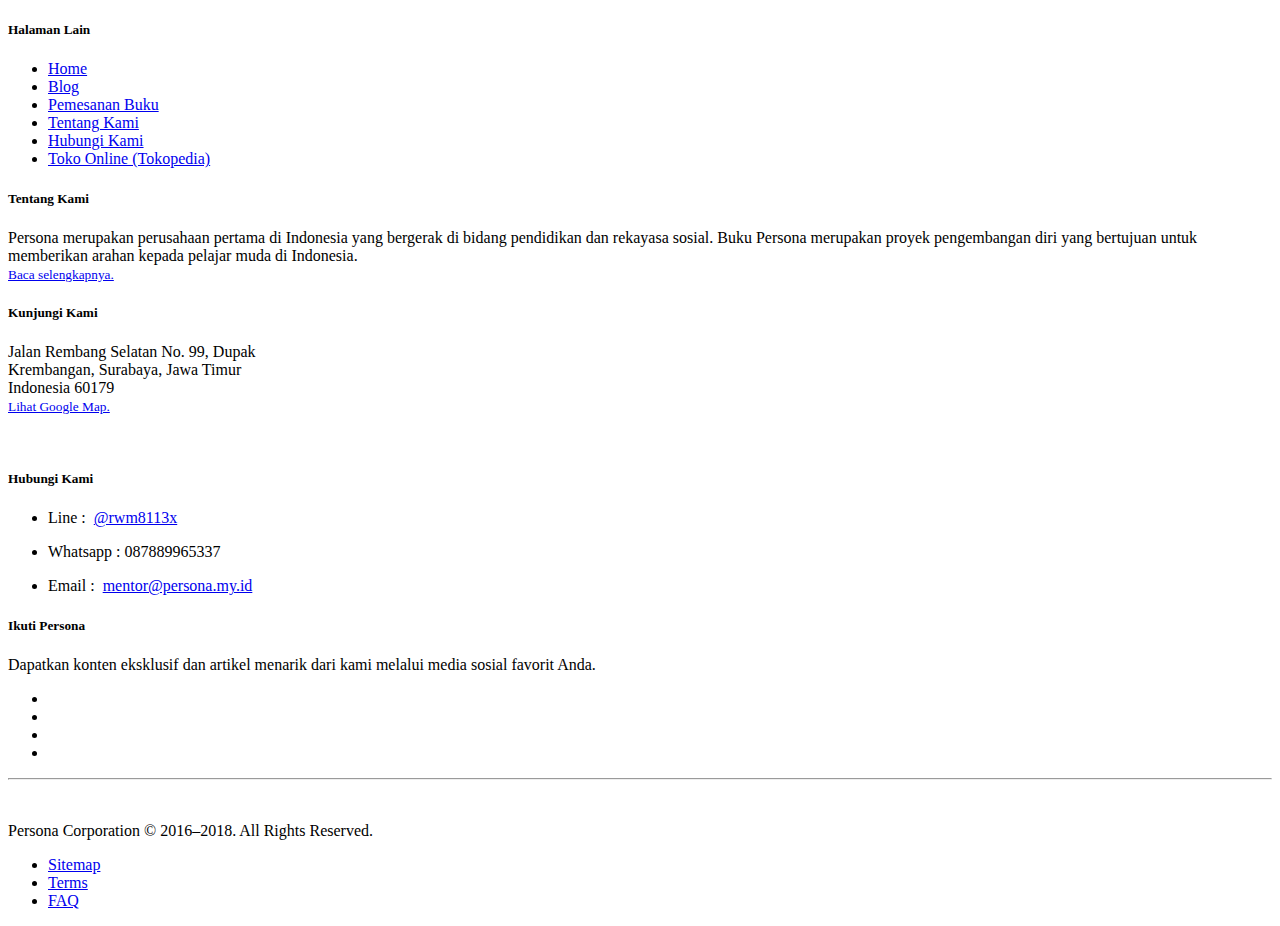
==== site/_footer.html @ 3f2b5815 "Initial commit" ====
<!DOCTYPE html>
<html lang="en">

<body id="footer">
    <!-- <section class="download">
        <div class="container">
            <div class="row">
                <div class="col-sm-offset-1 col-sm-4 col-md-offset-2 col-md-3">
                    <div class="book-container">
                        <img class="img-responsive center" src="../img/book-test-mockup-1.png" alt="Ebook gratis Persona Test" width="95%"> </div>
                </div>
                <div class="col-sm-6 col-md-5">
                    <div class="content">
                        <h2>Ebook Persona Test</h2>
                        <p>Sebuah buku tes untuk menemukan tipe kepribadian anda. Anda bisa mendapatkannya secara gratis!</p>
                        <a href="https://goo.gl/forms/DcF4kbkQ0Ohyo9yM2" target="_blank" class="btn btn-dark btn-xl">
                            <i class="fa fa-download" aria-hidden="true" style="font-size:1.3em"></i>&nbsp; Download Gratis!</a>
                    </div>
                </div>
            </div>
        </div>
    </section> -->
    <footer class="bg-primary">
        <div class="container">
            <div class="row">
                <div class="col-sm-3 col-md-3 col-lg-2 footer-content">
                    <h5>
                        <i class="fa fa-paper-plane" aria-hidden="true"></i> Halaman Lain</h5>
                    <ul class="list-unstyled">
                        <li>
                            <a href="https://www.persona.my.id/">Home</a>
                        </li>
                        <li>
                            <a href="https://www.persona.my.id/blog/">Blog</a>
                        </li>
                        <li>
                            <a href="/site/pemesanan-buku">Pemesanan Buku</a>
                        </li>
                        <li>
                            <a href="/site/tentang-kami">Tentang Kami</a>
                        </li>
                        <li>
                            <a href="/site/hubungi-kami">Hubungi Kami</a>
                        </li>
                        <li>
                            <a href="https://tokopedia.com/persona-id">Toko Online (Tokopedia)</a>
                        </li>
                    </ul>
                </div>
                <div class="col-sm-4 col-md-3 col-lg-4 footer-content">
                    <h5>
                        <i class="fa fa-info-circle" aria-hidden="true"></i> Tentang Kami</h5>
                    <p>Persona merupakan perusahaan pertama di Indonesia yang bergerak di bidang pendidikan dan rekayasa sosial.
                        Buku Persona merupakan proyek pengembangan diri yang bertujuan untuk memberikan arahan kepada pelajar
                        muda di Indonesia.
                        <br>
                        <small>
                            <a href="tentang-kami" target="_blank">Baca selengkapnya.</a>
                        </small>
                    </p>
                </div>
                <div class="col-sm-5 col-md-3 footer-content">
                    <h5>
                        <i class="fa fa-map-marker" aria-hidden="true"></i> Kunjungi Kami</h5>
                    <p>Jalan Rembang Selatan No. 99, Dupak
                        <br>Krembangan, Surabaya, Jawa Timur
                        <br>Indonesia 60179
                        <br>
                        <small>
                            <a href="https://goo.gl/maps/izW9ptfetdM2" target="_blank">Lihat Google Map.</a>
                        </small>
                    </p>
                    <br>
                    <h5>
                        <i class="fa fa-comments" aria-hidden="true"></i> Hubungi Kami</h5>
                    <ul class="list-unstyled">
                        <li>
                            <p>Line :&nbsp;
                                <a href="https://line.me/R/ti/p/%40rwm8113x" target="_top">@rwm8113x</a>
                            </p>
                        </li>
                        <li>
                            <p>Whatsapp : 087889965337</p>
                        </li>
                        <li>
                            <p>Email :&nbsp;
                                <a href="mailto:mentor@persona.my.id" target="_top">mentor@persona.my.id</a>
                            </p>
                        </li>
                    </ul>
                </div>
                <div class="col-sm-offset-3 col-sm-7 col-md-offset-0 col-md-3 footer-content">
                    <h5>
                        <i class="fa fa-heart" aria-hidden="true"></i> Ikuti Persona</h5>
                    <p>Dapatkan konten eksklusif dan artikel menarik dari kami melalui media sosial favorit Anda.</p>
                    <ul class="list-inline list-social">
                        <li class="social-facebook">
                            <a href="https://www.facebook.com/persona.idn" target="_blank">
                                <i class="fa fa-facebook"></i>
                            </a>
                        </li>
                        <li class="social-instagram">
                            <a href="https://www.instagram.com/persona.id/" target="_blank">
                                <i class="fa fa-instagram"></i>
                            </a>
                        </li>
                        <li class="social-google-plus">
                            <a href="https://plus.google.com/u/0/b/112616826457280645654/112616826457280645654" target="_blank">
                                <i class="fa fa-google-plus"></i>
                            </a>
                        </li>
                        <li class="social-line">
                            <a href="https://line.me/R/ti/p/%40rwm8113x" target="_blank">
                                <i class="flaticon-line"></i>
                            </a>
                        </li>
                    </ul>
                </div>
            </div>
            <div class="row">
                <div class="col-lg-12 text-center">
                    <hr class="light">
                    <br>
                    <p>Persona Corporation &copy; 2016&ndash;2018. All Rights Reserved.</p>
                    <ul class="list-inline">
                        <!--<li> <a href="#">Privacy</a> </li>-->
                        <li>
                            <a href="sitemap.xml">Sitemap</a>
                        </li>
                        <li>
                            <a href="#">Terms</a>
                        </li>
                        <li>
                            <a href="#">FAQ</a>
                        </li>
                    </ul>
                </div>
            </div>
        </div>
    </footer>
</body>
<!--Persona Official Website version: 1.3.0 | Developer: Faishal Nahidha-->

</html>
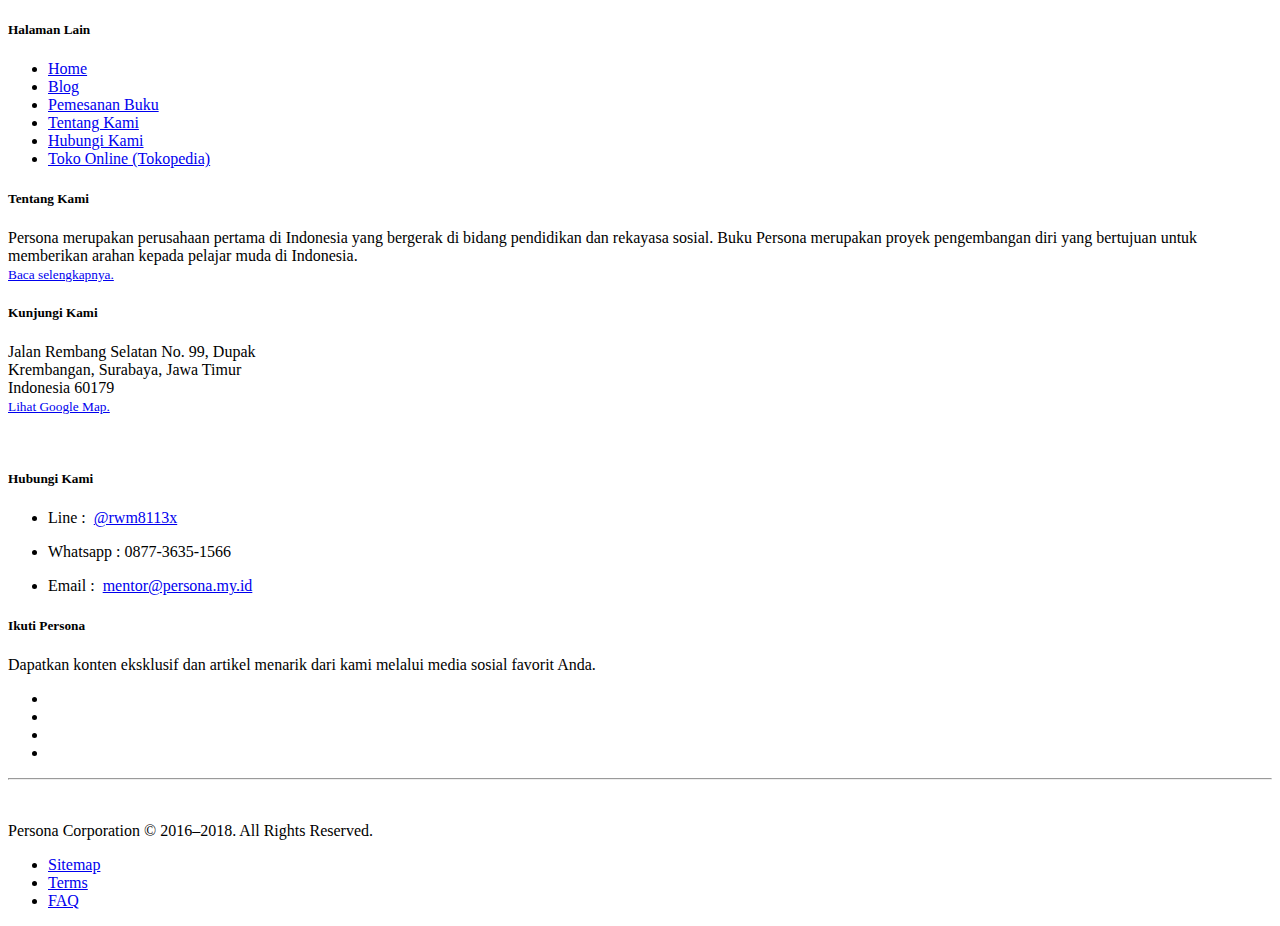
==== commit 8581bd4f: "Edit WA number" ====
--- a/site/_footer.html
+++ b/site/_footer.html
@@ -80,7 +80,7 @@
                             </p>
                         </li>
                         <li>
-                            <p>Whatsapp : 087889965337</p>
+                            <p>Whatsapp : 0877-3635-1566</p>
                         </li>
                         <li>
                             <p>Email :&nbsp;
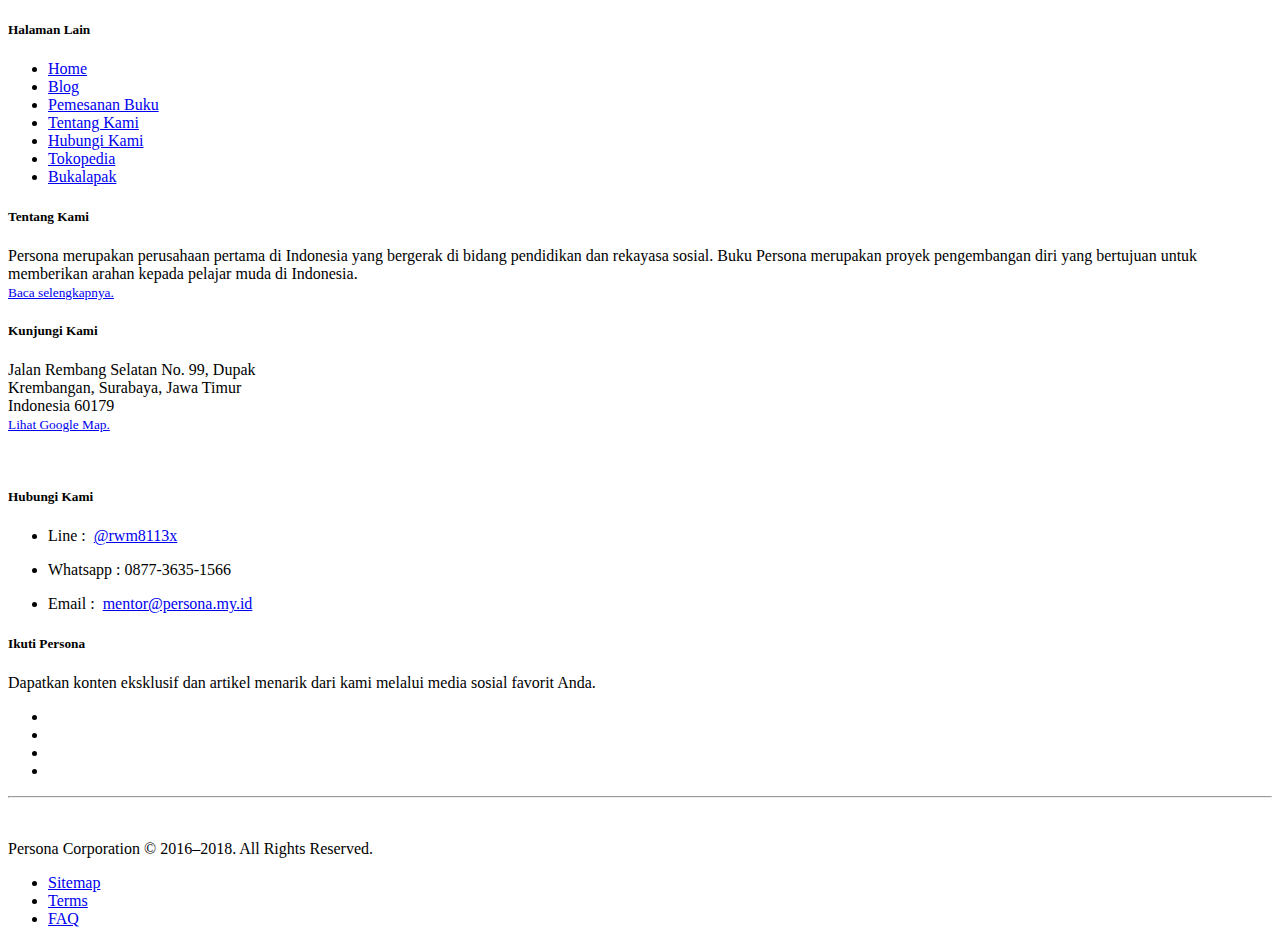
==== commit 1747b63d: "Add Bukalapak link" ====
--- a/site/_footer.html
+++ b/site/_footer.html
@@ -43,7 +43,10 @@
                             <a href="/site/hubungi-kami">Hubungi Kami</a>
                         </li>
                         <li>
-                            <a href="https://tokopedia.com/persona-id">Toko Online (Tokopedia)</a>
+                            <a href="https://www.tokopedia.com/persona-id">Tokopedia</a>
+                        </li>
+                        <li>
+                            <a href="https://www.bukalapak.com/persona_id">Bukalapak</a>
                         </li>
                     </ul>
                 </div>
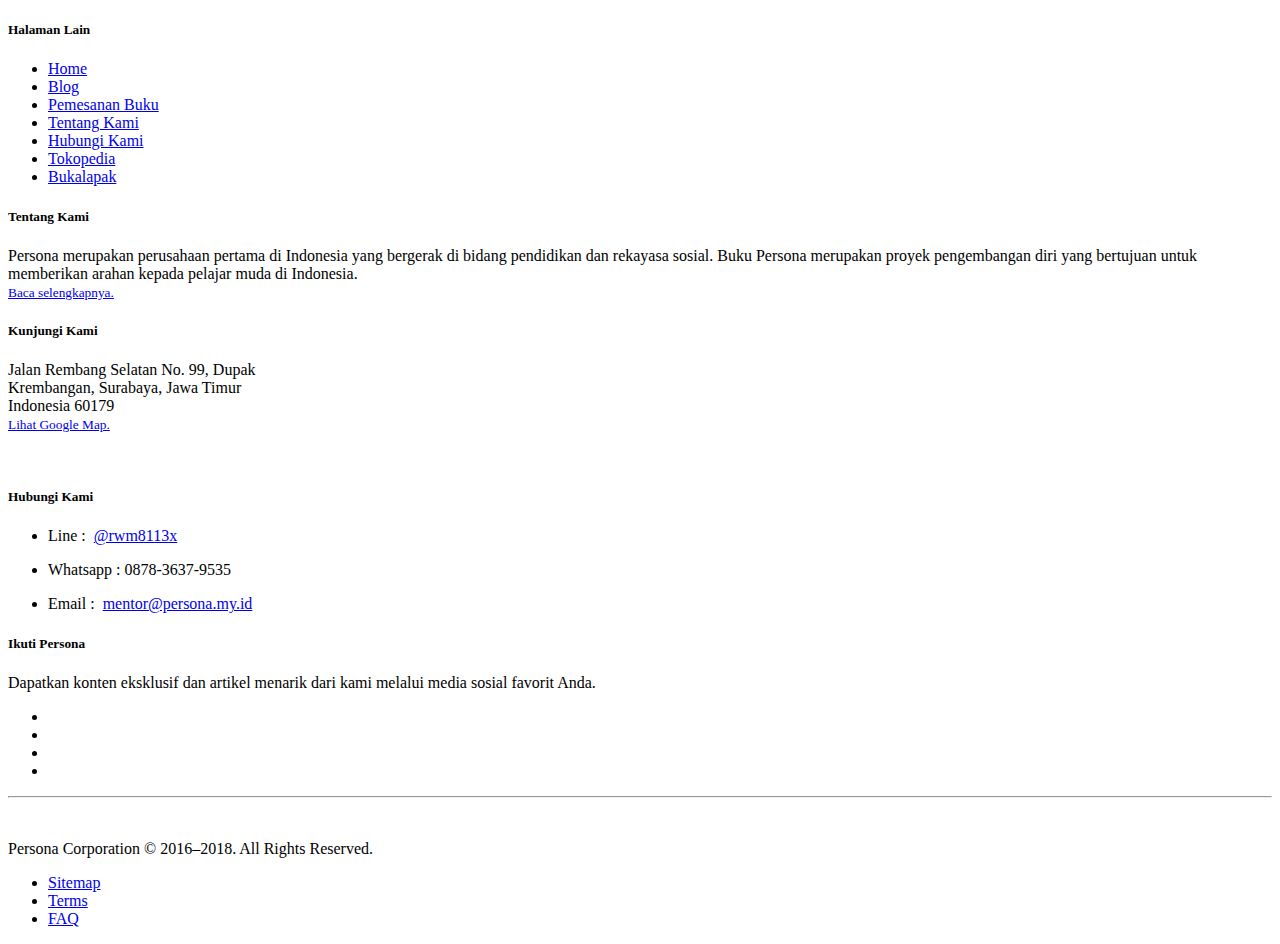
==== commit 8ccbf520: "Version 2018" ====
--- a/site/_footer.html
+++ b/site/_footer.html
@@ -83,7 +83,7 @@
                             </p>
                         </li>
                         <li>
-                            <p>Whatsapp : 0877-3635-1566</p>
+                            <p>Whatsapp : 0878-3637-9535</p>
                         </li>
                         <li>
                             <p>Email :&nbsp;
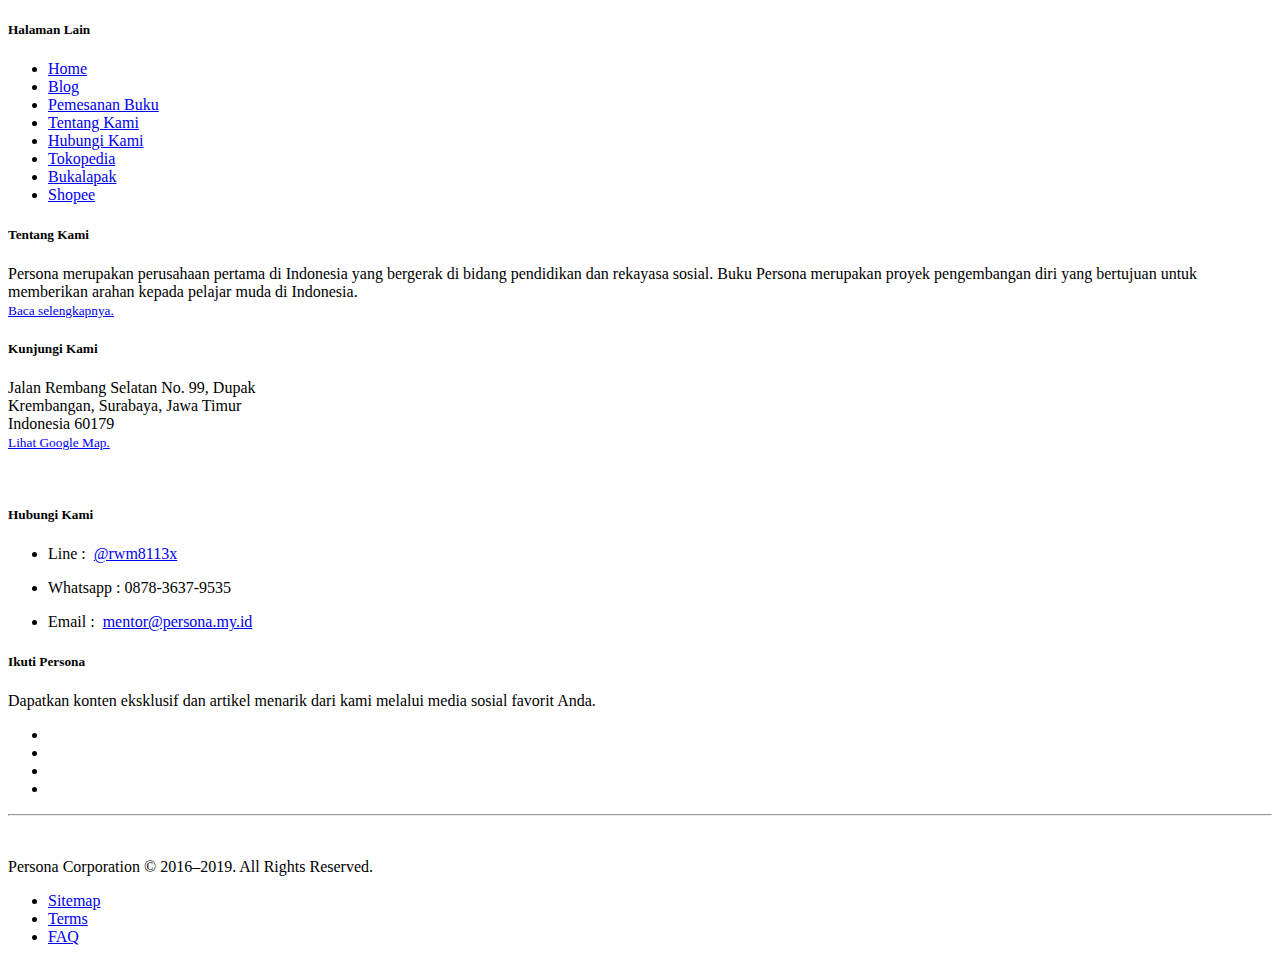
==== commit 29483f84: "version 1.4.0 2019.06" ====
--- a/site/_footer.html
+++ b/site/_footer.html
@@ -2,24 +2,6 @@
 <html lang="en">
 
 <body id="footer">
-    <!-- <section class="download">
-        <div class="container">
-            <div class="row">
-                <div class="col-sm-offset-1 col-sm-4 col-md-offset-2 col-md-3">
-                    <div class="book-container">
-                        <img class="img-responsive center" src="../img/book-test-mockup-1.png" alt="Ebook gratis Persona Test" width="95%"> </div>
-                </div>
-                <div class="col-sm-6 col-md-5">
-                    <div class="content">
-                        <h2>Ebook Persona Test</h2>
-                        <p>Sebuah buku tes untuk menemukan tipe kepribadian anda. Anda bisa mendapatkannya secara gratis!</p>
-                        <a href="https://goo.gl/forms/DcF4kbkQ0Ohyo9yM2" target="_blank" class="btn btn-dark btn-xl">
-                            <i class="fa fa-download" aria-hidden="true" style="font-size:1.3em"></i>&nbsp; Download Gratis!</a>
-                    </div>
-                </div>
-            </div>
-        </div>
-    </section> -->
     <footer class="bg-primary">
         <div class="container">
             <div class="row">
@@ -48,13 +30,18 @@
                         <li>
                             <a href="https://www.bukalapak.com/persona_id">Bukalapak</a>
                         </li>
+                        <li>
+                            <a href="https://shopee.co.id/shop/119930263/">Shopee</a>
+                        </li>
                     </ul>
                 </div>
                 <div class="col-sm-4 col-md-3 col-lg-4 footer-content">
                     <h5>
                         <i class="fa fa-info-circle" aria-hidden="true"></i> Tentang Kami</h5>
-                    <p>Persona merupakan perusahaan pertama di Indonesia yang bergerak di bidang pendidikan dan rekayasa sosial.
-                        Buku Persona merupakan proyek pengembangan diri yang bertujuan untuk memberikan arahan kepada pelajar
+                    <p>Persona merupakan perusahaan pertama di Indonesia yang bergerak di bidang pendidikan dan rekayasa
+                        sosial.
+                        Buku Persona merupakan proyek pengembangan diri yang bertujuan untuk memberikan arahan kepada
+                        pelajar
                         muda di Indonesia.
                         <br>
                         <small>
@@ -108,7 +95,8 @@
                             </a>
                         </li>
                         <li class="social-google-plus">
-                            <a href="https://plus.google.com/u/0/b/112616826457280645654/112616826457280645654" target="_blank">
+                            <a href="https://plus.google.com/u/0/b/112616826457280645654/112616826457280645654"
+                                target="_blank">
                                 <i class="fa fa-google-plus"></i>
                             </a>
                         </li>
@@ -124,7 +112,7 @@
                 <div class="col-lg-12 text-center">
                     <hr class="light">
                     <br>
-                    <p>Persona Corporation &copy; 2016&ndash;2018. All Rights Reserved.</p>
+                    <p>Persona Corporation &copy; 2016&ndash;2019. All Rights Reserved.</p>
                     <ul class="list-inline">
                         <!--<li> <a href="#">Privacy</a> </li>-->
                         <li>
@@ -142,6 +130,6 @@
         </div>
     </footer>
 </body>
-<!--Persona Official Website version: 1.3.0 | Developer: Faishal Nahidha-->
+<!--Persona Official Website version: 1.4.0 2019.06| Developer: Faishal Nahidha-->
 
 </html>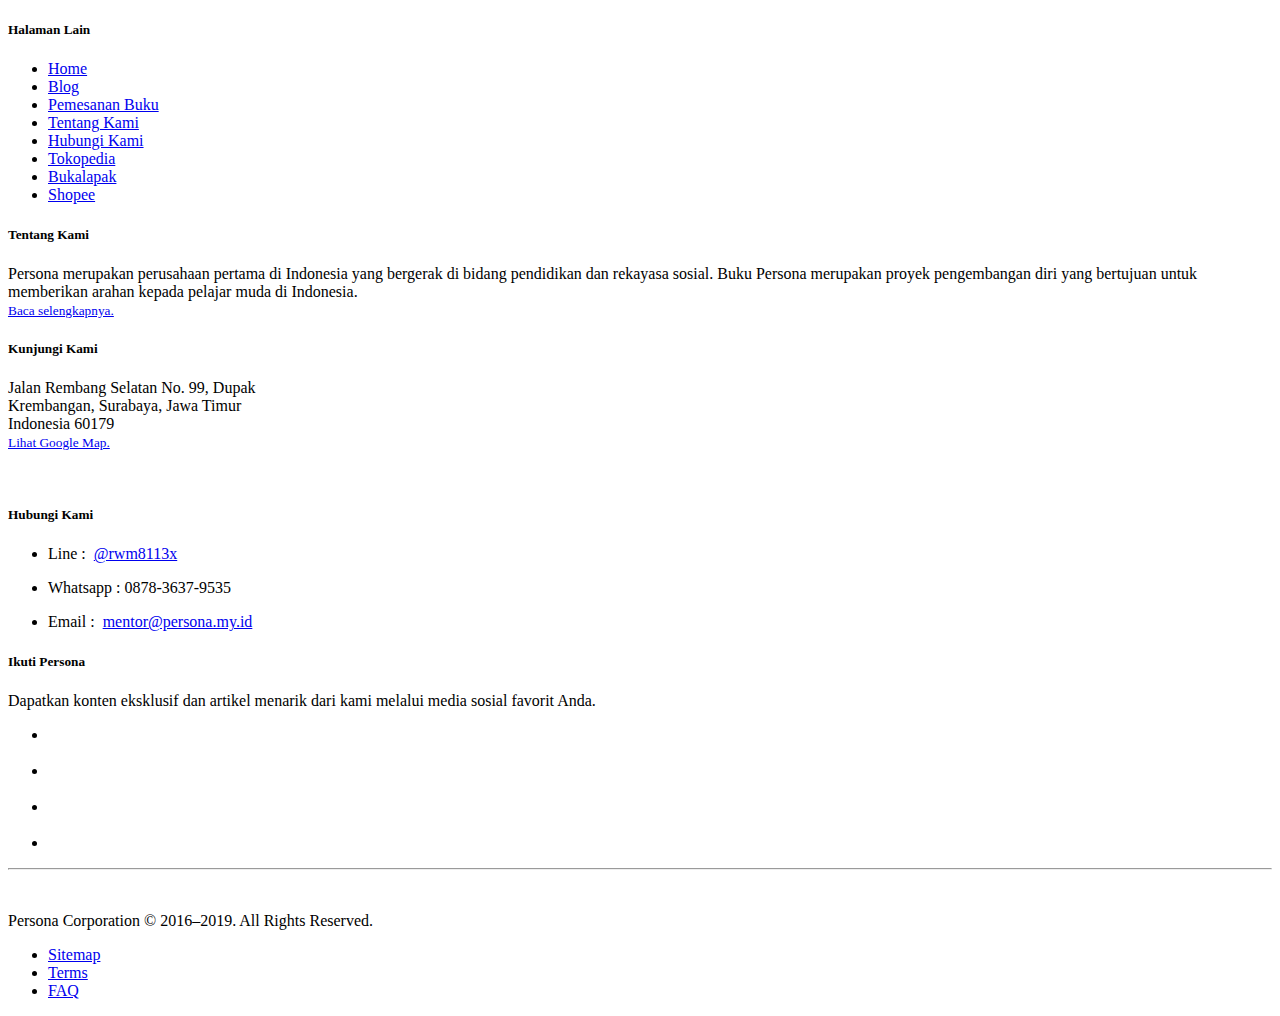
==== commit 470666d7: "version 1.4.0 2019.06" ====
--- a/site/_footer.html
+++ b/site/_footer.html
@@ -88,18 +88,18 @@
                             <a href="https://www.facebook.com/persona.idn" target="_blank">
                                 <i class="fa fa-facebook"></i>
                             </a>
-                        </li>
+                        </li>&nbsp;
                         <li class="social-instagram">
                             <a href="https://www.instagram.com/persona.id/" target="_blank">
                                 <i class="fa fa-instagram"></i>
                             </a>
-                        </li>
+                        </li>&nbsp;
                         <li class="social-google-plus">
                             <a href="https://plus.google.com/u/0/b/112616826457280645654/112616826457280645654"
                                 target="_blank">
                                 <i class="fa fa-google-plus"></i>
                             </a>
-                        </li>
+                        </li>&nbsp;
                         <li class="social-line">
                             <a href="https://line.me/R/ti/p/%40rwm8113x" target="_blank">
                                 <i class="flaticon-line"></i>
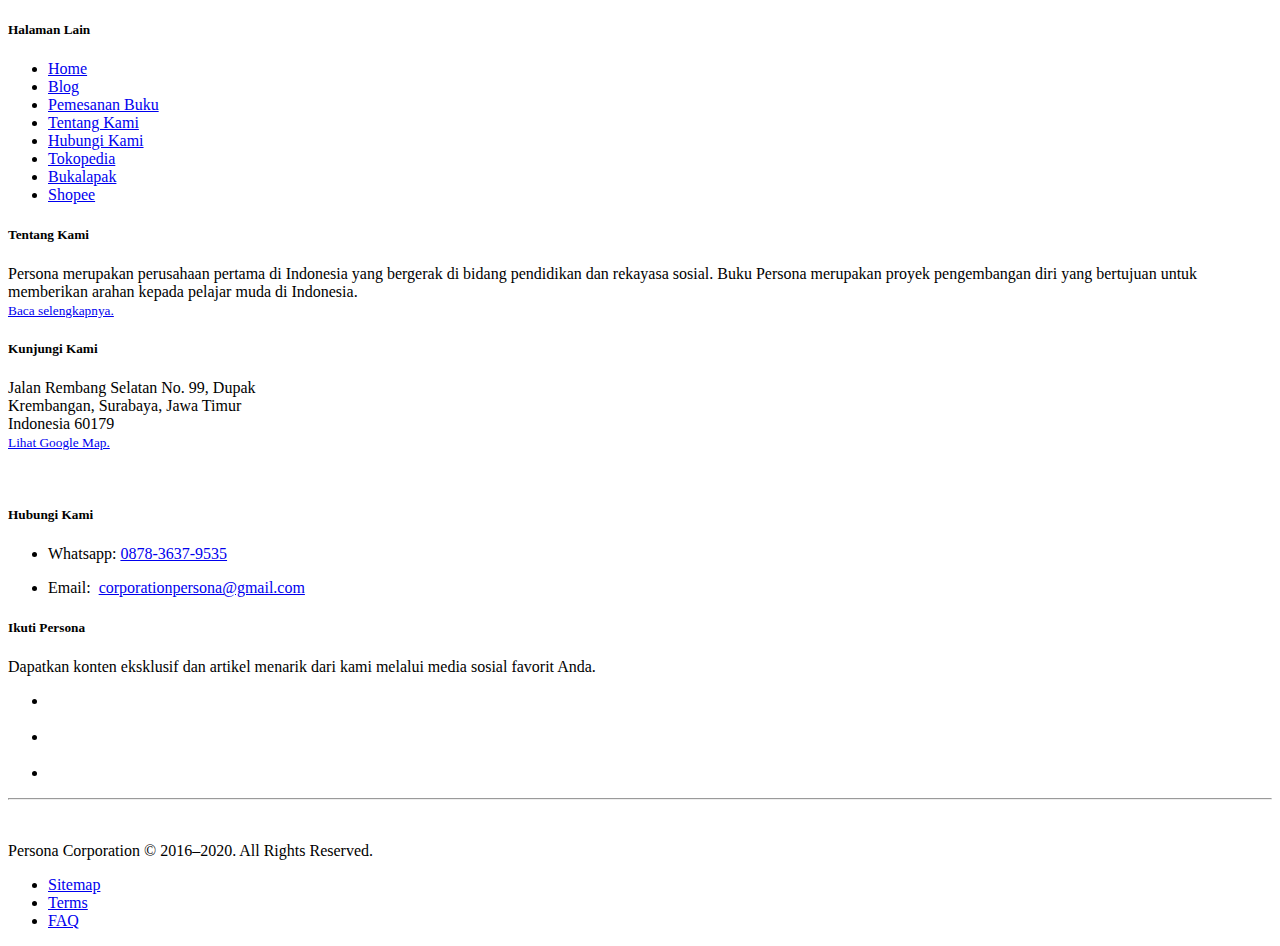
==== commit 7cedce28: "- Change email and wa in footer and hubungi-kami - Disable LINE in hubungi-kami - Change price in pe" ====
--- a/site/_footer.html
+++ b/site/_footer.html
@@ -1,135 +1,158 @@
 <!DOCTYPE html>
 <html lang="en">
-
-<body id="footer">
+  <body id="footer">
     <footer class="bg-primary">
-        <div class="container">
-            <div class="row">
-                <div class="col-sm-3 col-md-3 col-lg-2 footer-content">
-                    <h5>
-                        <i class="fa fa-paper-plane" aria-hidden="true"></i> Halaman Lain</h5>
-                    <ul class="list-unstyled">
-                        <li>
-                            <a href="https://www.persona.my.id/">Home</a>
-                        </li>
-                        <li>
-                            <a href="https://www.persona.my.id/blog/">Blog</a>
-                        </li>
-                        <li>
-                            <a href="/site/pemesanan-buku">Pemesanan Buku</a>
-                        </li>
-                        <li>
-                            <a href="/site/tentang-kami">Tentang Kami</a>
-                        </li>
-                        <li>
-                            <a href="/site/hubungi-kami">Hubungi Kami</a>
-                        </li>
-                        <li>
-                            <a href="https://www.tokopedia.com/persona-id">Tokopedia</a>
-                        </li>
-                        <li>
-                            <a href="https://www.bukalapak.com/persona_id">Bukalapak</a>
-                        </li>
-                        <li>
-                            <a href="https://shopee.co.id/shop/119930263/">Shopee</a>
-                        </li>
-                    </ul>
-                </div>
-                <div class="col-sm-4 col-md-3 col-lg-4 footer-content">
-                    <h5>
-                        <i class="fa fa-info-circle" aria-hidden="true"></i> Tentang Kami</h5>
-                    <p>Persona merupakan perusahaan pertama di Indonesia yang bergerak di bidang pendidikan dan rekayasa
-                        sosial.
-                        Buku Persona merupakan proyek pengembangan diri yang bertujuan untuk memberikan arahan kepada
-                        pelajar
-                        muda di Indonesia.
-                        <br>
-                        <small>
-                            <a href="tentang-kami" target="_blank">Baca selengkapnya.</a>
-                        </small>
-                    </p>
-                </div>
-                <div class="col-sm-5 col-md-3 footer-content">
-                    <h5>
-                        <i class="fa fa-map-marker" aria-hidden="true"></i> Kunjungi Kami</h5>
-                    <p>Jalan Rembang Selatan No. 99, Dupak
-                        <br>Krembangan, Surabaya, Jawa Timur
-                        <br>Indonesia 60179
-                        <br>
-                        <small>
-                            <a href="https://goo.gl/maps/izW9ptfetdM2" target="_blank">Lihat Google Map.</a>
-                        </small>
-                    </p>
-                    <br>
-                    <h5>
-                        <i class="fa fa-comments" aria-hidden="true"></i> Hubungi Kami</h5>
-                    <ul class="list-unstyled">
-                        <li>
-                            <p>Line :&nbsp;
+      <div class="container">
+        <div class="row">
+          <div class="col-sm-3 col-md-3 col-lg-2 footer-content">
+            <h5>
+              <i class="fa fa-paper-plane" aria-hidden="true"></i> Halaman Lain
+            </h5>
+            <ul class="list-unstyled">
+              <li>
+                <a href="https://www.persona.my.id/">Home</a>
+              </li>
+              <li>
+                <a href="https://www.persona.my.id/blog/">Blog</a>
+              </li>
+              <li>
+                <a href="/site/pemesanan-buku">Pemesanan Buku</a>
+              </li>
+              <li>
+                <a href="/site/tentang-kami">Tentang Kami</a>
+              </li>
+              <li>
+                <a href="/site/hubungi-kami">Hubungi Kami</a>
+              </li>
+              <li>
+                <a href="https://www.tokopedia.com/persona-id">Tokopedia</a>
+              </li>
+              <li>
+                <a href="https://www.bukalapak.com/persona_id">Bukalapak</a>
+              </li>
+              <li>
+                <a href="https://shopee.co.id/shop/119930263/">Shopee</a>
+              </li>
+            </ul>
+          </div>
+          <div class="col-sm-4 col-md-3 col-lg-4 footer-content">
+            <h5>
+              <i class="fa fa-info-circle" aria-hidden="true"></i> Tentang Kami
+            </h5>
+            <p>
+              Persona merupakan perusahaan pertama di Indonesia yang bergerak di
+              bidang pendidikan dan rekayasa sosial. Buku Persona merupakan
+              proyek pengembangan diri yang bertujuan untuk memberikan arahan
+              kepada pelajar muda di Indonesia.
+              <br />
+              <small>
+                <a href="tentang-kami" target="_blank">Baca selengkapnya.</a>
+              </small>
+            </p>
+          </div>
+          <div class="col-sm-5 col-md-3 footer-content">
+            <h5>
+              <i class="fa fa-map-marker" aria-hidden="true"></i> Kunjungi Kami
+            </h5>
+            <p>
+              Jalan Rembang Selatan No. 99, Dupak <br />Krembangan, Surabaya,
+              Jawa Timur <br />Indonesia 60179
+              <br />
+              <small>
+                <a href="https://goo.gl/maps/izW9ptfetdM2" target="_blank"
+                  >Lihat Google Map.</a
+                >
+              </small>
+            </p>
+            <br />
+            <h5>
+              <i class="fa fa-comments" aria-hidden="true"></i> Hubungi Kami
+            </h5>
+            <ul class="list-unstyled">
+              <!-- <li>
+                            <p>Line:&nbsp;
                                 <a href="https://line.me/R/ti/p/%40rwm8113x" target="_top">@rwm8113x</a>
                             </p>
-                        </li>
-                        <li>
-                            <p>Whatsapp : 0878-3637-9535</p>
-                        </li>
-                        <li>
-                            <p>Email :&nbsp;
-                                <a href="mailto:mentor@persona.my.id" target="_top">mentor@persona.my.id</a>
-                            </p>
-                        </li>
-                    </ul>
-                </div>
-                <div class="col-sm-offset-3 col-sm-7 col-md-offset-0 col-md-3 footer-content">
-                    <h5>
-                        <i class="fa fa-heart" aria-hidden="true"></i> Ikuti Persona</h5>
-                    <p>Dapatkan konten eksklusif dan artikel menarik dari kami melalui media sosial favorit Anda.</p>
-                    <ul class="list-inline list-social">
-                        <li class="social-facebook">
-                            <a href="https://www.facebook.com/persona.idn" target="_blank">
-                                <i class="fa fa-facebook"></i>
-                            </a>
-                        </li>&nbsp;
-                        <li class="social-instagram">
-                            <a href="https://www.instagram.com/persona.id/" target="_blank">
-                                <i class="fa fa-instagram"></i>
-                            </a>
-                        </li>&nbsp;
-                        <li class="social-google-plus">
+                        </li> -->
+              <li>
+                <p>
+                  Whatsapp:&nbsp;<a
+                    href="https://wa.me/6287836379535"
+                    target="_blank"
+                    >0878-3637-9535</a
+                  >
+                </p>
+              </li>
+              <li>
+                <p>
+                  Email:&nbsp;
+                  <a href="mailto:corporationpersona@gmail.com" target="_top"
+                    >corporationpersona@gmail.com</a
+                  >
+                </p>
+              </li>
+            </ul>
+          </div>
+          <div
+            class="col-sm-offset-3 col-sm-7 col-md-offset-0 col-md-3 footer-content"
+          >
+            <h5>
+              <i class="fa fa-heart" aria-hidden="true"></i> Ikuti Persona
+            </h5>
+            <p>
+              Dapatkan konten eksklusif dan artikel menarik dari kami melalui
+              media sosial favorit Anda.
+            </p>
+            <ul class="list-inline list-social">
+              <li class="social-facebook">
+                <a href="https://www.facebook.com/persona.idn" target="_blank">
+                  <i class="fa fa-facebook"></i>
+                </a>
+              </li>
+              &nbsp;
+              <li class="social-instagram">
+                <a href="https://www.instagram.com/persona.id/" target="_blank">
+                  <i class="fa fa-instagram"></i>
+                </a>
+              </li>
+              &nbsp;
+              <!-- <li class="social-google-plus">
                             <a href="https://plus.google.com/u/0/b/112616826457280645654/112616826457280645654"
                                 target="_blank">
                                 <i class="fa fa-google-plus"></i>
                             </a>
-                        </li>&nbsp;
-                        <li class="social-line">
-                            <a href="https://line.me/R/ti/p/%40rwm8113x" target="_blank">
-                                <i class="flaticon-line"></i>
-                            </a>
-                        </li>
-                    </ul>
-                </div>
-            </div>
-            <div class="row">
-                <div class="col-lg-12 text-center">
-                    <hr class="light">
-                    <br>
-                    <p>Persona Corporation &copy; 2016&ndash;2019. All Rights Reserved.</p>
-                    <ul class="list-inline">
-                        <!--<li> <a href="#">Privacy</a> </li>-->
-                        <li>
-                            <a href="sitemap.xml">Sitemap</a>
-                        </li>
-                        <li>
-                            <a href="#">Terms</a>
-                        </li>
-                        <li>
-                            <a href="#">FAQ</a>
-                        </li>
-                    </ul>
-                </div>
-            </div>
+                        </li>&nbsp; -->
+              <li class="social-line">
+                <a href="https://line.me/R/ti/p/%40rwm8113x" target="_blank">
+                  <i class="flaticon-line"></i>
+                </a>
+              </li>
+            </ul>
+          </div>
         </div>
+        <div class="row">
+          <div class="col-lg-12 text-center">
+            <hr class="light" />
+            <br />
+            <p>
+              Persona Corporation &copy; 2016&ndash;2020. All Rights Reserved.
+            </p>
+            <ul class="list-inline">
+              <!--<li> <a href="#">Privacy</a> </li>-->
+              <li>
+                <a href="sitemap.xml">Sitemap</a>
+              </li>
+              <li>
+                <a href="#">Terms</a>
+              </li>
+              <li>
+                <a href="#">FAQ</a>
+              </li>
+            </ul>
+          </div>
+        </div>
+      </div>
     </footer>
-</body>
-<!--Persona Official Website version: 1.4.0 2019.06| Developer: Faishal Nahidha-->
-
-</html>+  </body>
+  <!--Persona Official Website version: 1.4.0 2019.06| Developer: Faishal Nahidha-->
+</html>
